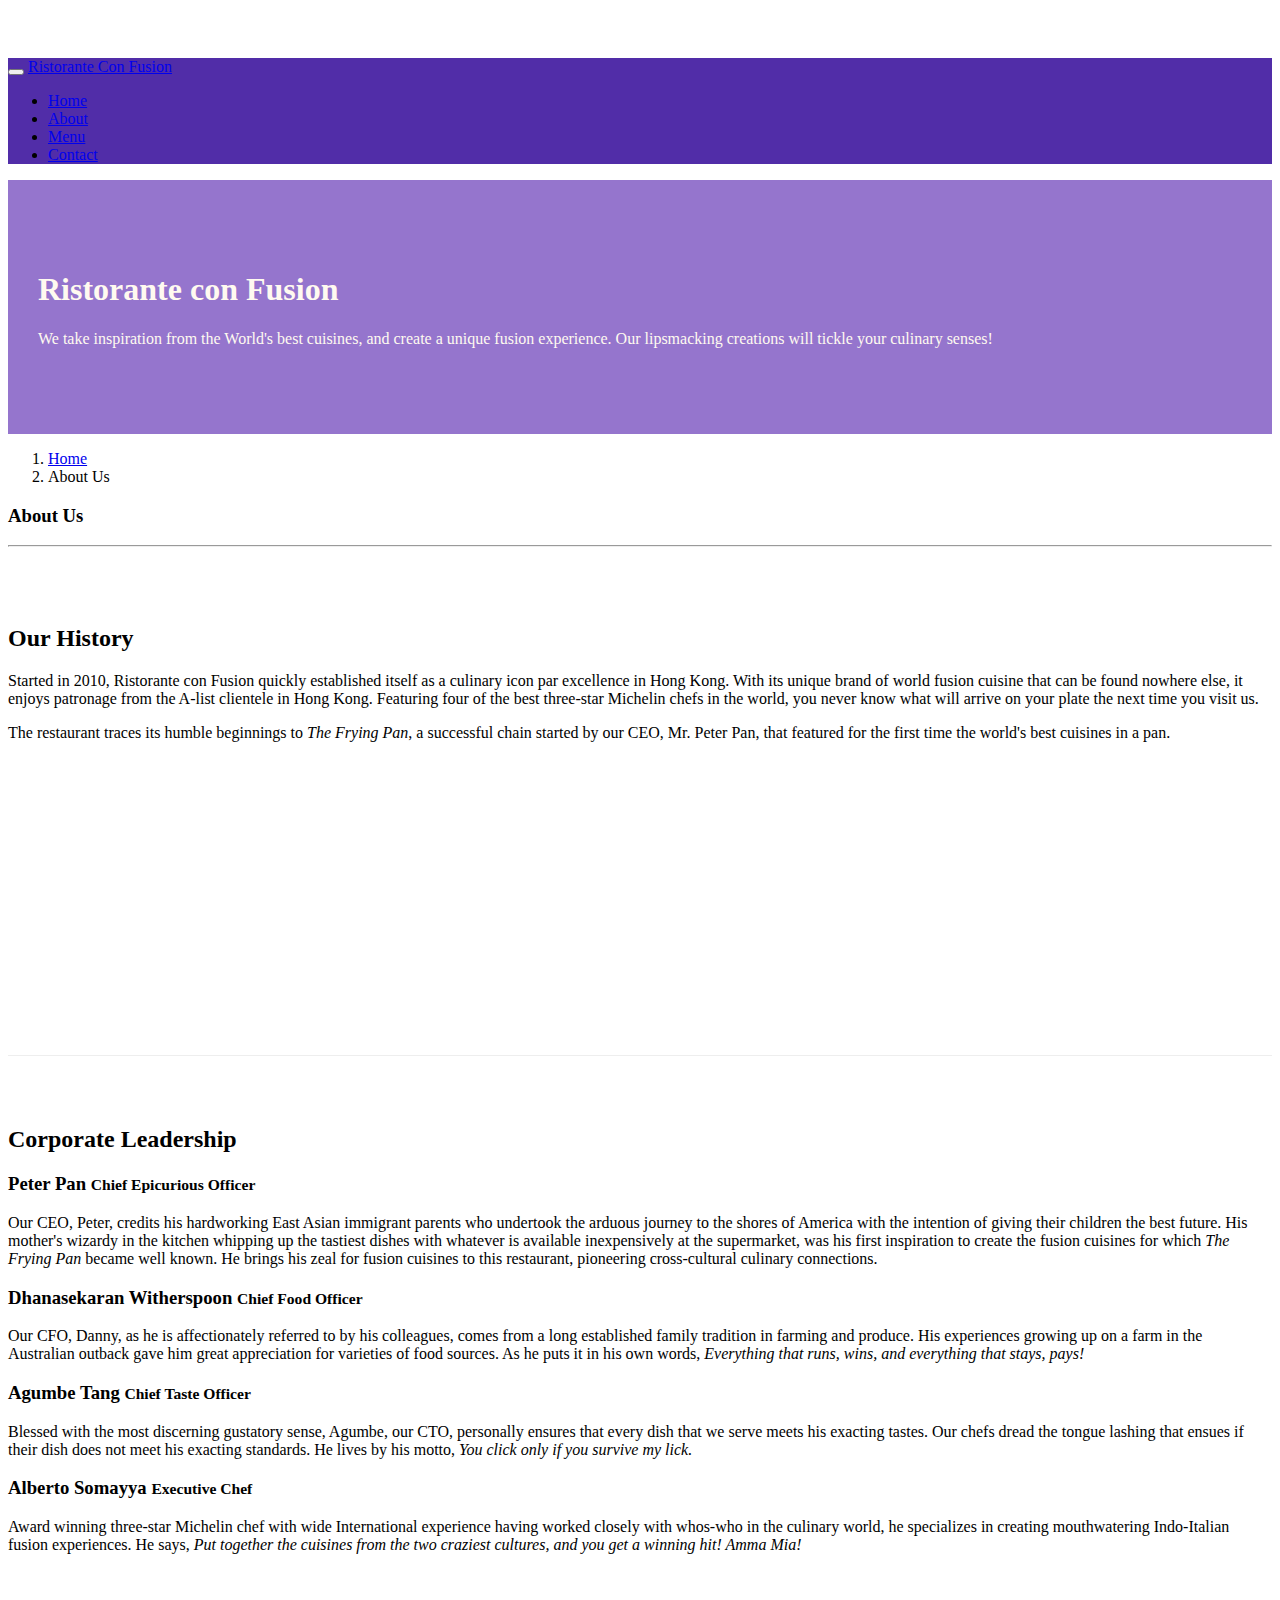
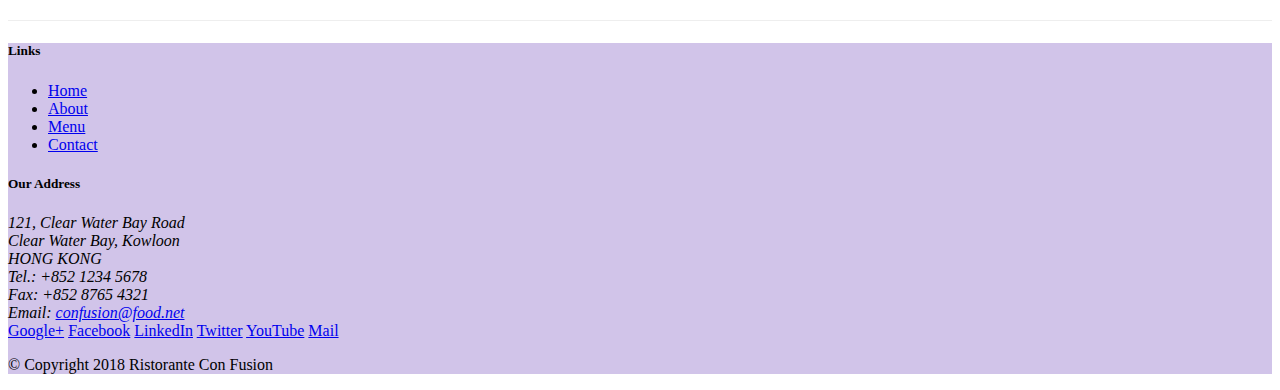
==== aboutus.html @ 5068d228 "NavBars and Breadcrumbs" ====
<!DOCTYPE html>
<html lang="en">

<head>
    <meta charset="utf-8">
    <meta name="viewport" content="width=device-width, initial-scale=1, shrink-to-fit=no">
    <meta http-equiv="x-ua-compatible" content="ie=edge">

    <!-- Bootstrap CSS -->
<link rel="stylesheet" href="node_modules/bootstrap/dist/css/bootstrap.min.css"> 
<link rel="stylesheet" href="css/styles.css">


    <title>Ristorante Con Fusion: About Us</title>

   

</head>

<body>

    <nav class="navbar navbar-dark navbar-expand-sm fixed-top">
        <div class="container">
            <button class="navbar-toggler" type="button" data-toggle="collapse" data-target="#Navbar">
                <span class="navbar-toggler-icon"></span>
            </button>

            <a class="navbar-brand mr-auto" href="./index.html">Ristorante Con Fusion</a>
                <div class="collapse navbar-collapse" id="Navbar">
                    <ul class="navbar-nav mr-auto"> <!--mr-auto is the left margin-->

                        <li class="nav-item "> <a class="nav-link" href="./index.html">Home</a></li>
                        <li class="nav-item active"> <a class="nav-link" href="#">About</a></li>
                        <li class="nav-item"> <a class="nav-link" href="#">Menu</a></li>
                        <li class="nav-item"> <a class="nav-link" href="#">Contact</a></li>

                    </ul>
             </div>
        </div>

    </nav>

    <header class="jumbotron">
        <div class="container">
            <div class="row row-header">
                <div class="col-12 col-sm-6">
                    <h1>Ristorante con Fusion</h1>
                    <p>We take inspiration from the World's best cuisines, and create a unique fusion experience. Our lipsmacking creations will tickle your culinary senses!</p>
                </div>
                <div class="col-12 col-sm">
                </div>
            </div>
        </div>
    </header>

    <div class = "container">
        <div class = "row">
            <ol class = "col-12 breadcrumb">
                <li class = "breadcrumb-item"><a href="./index.html">Home</a></li>
                <li class = "breadcrumb-item active"><a> About Us</a>
            </ol>
            <div >
               <h3>About Us</h3>
               <hr>
            </div>
        </div>

        <div class="row row-content">
            <div class = "col-12 col-sm-6">
                <h2>Our History</h2>
                <p>Started in 2010, Ristorante con Fusion quickly established itself as a culinary icon par excellence in Hong Kong. With its unique brand of world fusion cuisine that can be found nowhere else, it enjoys patronage from the A-list clientele in Hong Kong.  Featuring four of the best three-star Michelin chefs in the world, you never know what will arrive on your plate the next time you visit us.</p>
                <p>The restaurant traces its humble beginnings to <em>The Frying Pan</em>, a successful chain started by our CEO, Mr. Peter Pan, that featured for the first time the world's best cuisines in a pan.</p>
            </div>
            <div>
            </div>
        </div>


        <div  class="row row-content">
            <div class="col-12">
                <h2>Corporate Leadership</h2>
                <h3>Peter Pan <small>Chief Epicurious Officer</small></h3>
                <p class = "d-none d-sm-block">Our CEO, Peter, credits his hardworking East Asian immigrant parents who undertook the arduous journey to the shores of America with the intention of giving their children the best future. His mother's wizardy in the kitchen whipping up the tastiest dishes with whatever is available inexpensively at the supermarket, was his first inspiration to create the fusion cuisines for which <em>The Frying Pan</em> became well known. He brings his zeal for fusion cuisines to this restaurant, pioneering cross-cultural culinary connections.</p>
                <h3>Dhanasekaran Witherspoon <small>Chief Food Officer</small></h3>
                <p class = "d-none d-sm-block">Our CFO, Danny, as he is affectionately referred to by his colleagues, comes from a long established family tradition in farming and produce. His experiences growing up on a farm in the Australian outback gave him great appreciation for varieties of food sources. As he puts it in his own words, <em>Everything that runs, wins, and everything that stays, pays!</em></p>
                <h3>Agumbe Tang <small>Chief Taste Officer</small></h3>
                <p class = "d-none d-sm-block">Blessed with the most discerning gustatory sense, Agumbe, our CTO, personally ensures that every dish that we serve meets his exacting tastes. Our chefs dread the tongue lashing that ensues if their dish does not meet his exacting standards. He lives by his motto, <em>You click only if you survive my lick.</em></p>
                <h3>Alberto Somayya <small>Executive Chef</small></h3>
                <p class = "d-none d-sm-block">Award winning three-star Michelin chef with wide International experience having worked closely with whos-who in the culinary world, he specializes in creating mouthwatering Indo-Italian fusion experiences. He says, <em>Put together the cuisines from the two craziest cultures, and you get a winning hit! Amma Mia!</em></p>
            </div>
       </div>

    </div>

    <footer class="footer">
        <div class="container">
            <div class="row">             
                <div class="col-4 offset-1 col-sm-2">
                    <h5>Links</h5>
                    <ul class="list-unstyled">
                        <li><a href="./index.html">Home</a></li>
                        <li><a href="#">About</a></li>
                        <li><a href="#">Menu</a></li>
                        <li><a href="#">Contact</a></li>
                    </ul>
                </div>
                <div class="col-7 col-sm-5">
                    <h5>Our Address</h5>
                    <address>
		              121, Clear Water Bay Road<br>
		              Clear Water Bay, Kowloon<br>
		              HONG KONG<br>
		              Tel.: +852 1234 5678<br>
		              Fax: +852 8765 4321<br>
		              Email: <a href="mailto:confusion@food.net">confusion@food.net</a>
		           </address>
                </div>
                <div class="col-12 col-sm-4 align-self-center">
                    <div class="text-center">
                        <a href="http://google.com/+">Google+</a>
                        <a href="http://www.facebook.com/profile.php?id=">Facebook</a>
                        <a href="http://www.linkedin.com/in/">LinkedIn</a>
                        <a href="http://twitter.com/">Twitter</a>
                        <a href="http://youtube.com/">YouTube</a>
                        <a href="mailto:">Mail</a>
                    </div>
                </div>
           </div>
           <div class="row justify-content-center">             
                <div class="col-auto">
                    <p>© Copyright 2018 Ristorante Con Fusion</p>
                </div>
           </div>
        </div>
    </footer>
    <!-- jQuery first, then Popper.js, then Bootstrap JS. -->
 <script src="node_modules/jquery/dist/jquery.slim.min.js"></script>
 <script src="node_modules/popper.js/dist/umd/popper.min.js"></script>
 <script src="node_modules/bootstrap/dist/js/bootstrap.min.js"></script>
</body>

</html>
---- css/styles.css ----
.row-header {
    margin: 0px auto;
    padding: 0px auto;
}

.row-content {
    margin: 0px auto;
    padding: 50px 0px 50px 0px;
    border-bottom: 1px ridge;
    min-height: 400px;
}

.footer {
    background-color: #D1C4E9;
    margin: 0px auto;
    padding: 20 px 0px 20px 0px;
}

.jumbotron {
    padding: 70px 30px 70px 30px;
    margin: 0px auto;
    background: #9575CD;
    color: floralwhite;

}

.address {
    font-size: 80%;
    margin: 0px;color: #0f0f0f;
}

body{
    padding: 50px 0px 0px 0px;
    z-index: 0;

}

.navbar-dark{
    background-color: #512da8;
}
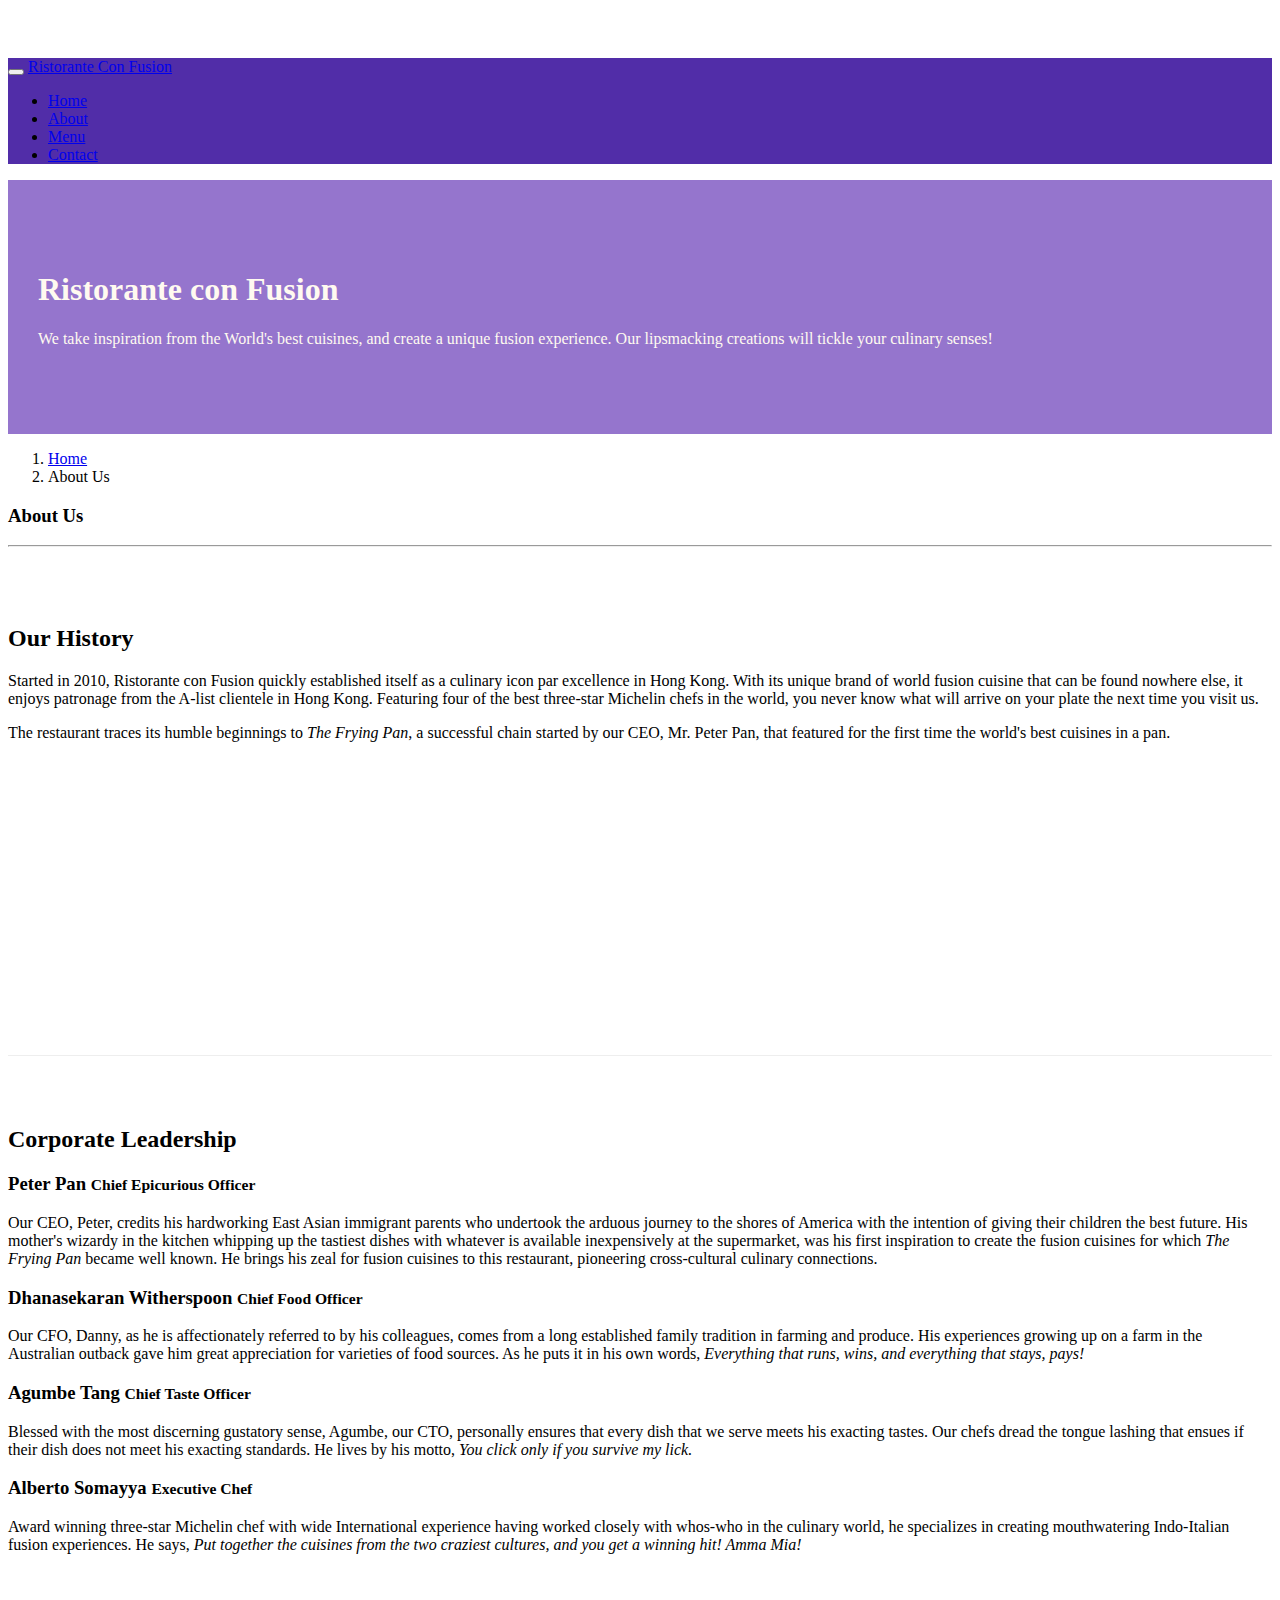
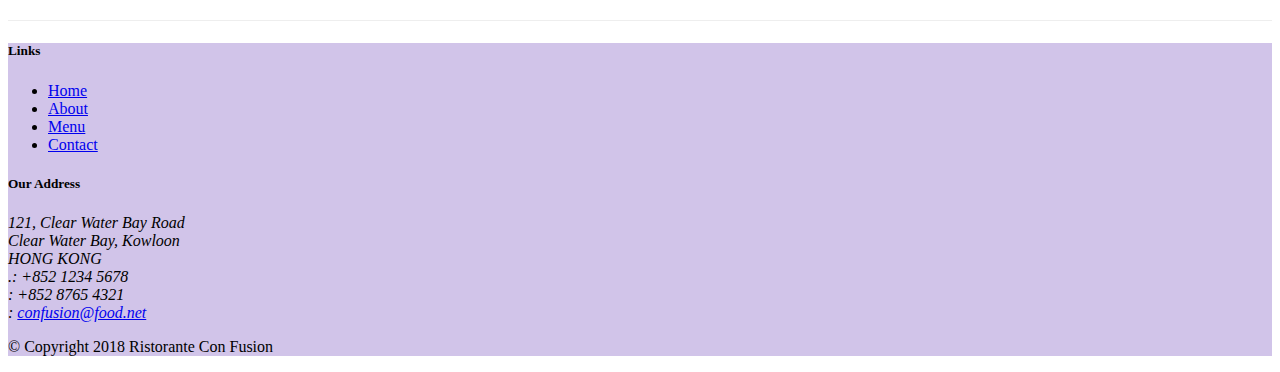
==== commit 6339b531: "Icon Fonts" ====
--- a/aboutus.html
+++ b/aboutus.html
@@ -8,6 +8,8 @@
 
     <!-- Bootstrap CSS -->
 <link rel="stylesheet" href="node_modules/bootstrap/dist/css/bootstrap.min.css"> 
+<link rel="stylesheet" href="node_modules/font-awesome/css/font-awesome.min.css"> 
+<link rel="stylesheet" href="node_modules/bootstrap-social/bootstrap-social.css">
 <link rel="stylesheet" href="css/styles.css">
 
 
@@ -29,10 +31,10 @@
                 <div class="collapse navbar-collapse" id="Navbar">
                     <ul class="navbar-nav mr-auto"> <!--mr-auto is the left margin-->
 
-                        <li class="nav-item "> <a class="nav-link" href="./index.html">Home</a></li>
-                        <li class="nav-item active"> <a class="nav-link" href="#">About</a></li>
-                        <li class="nav-item"> <a class="nav-link" href="#">Menu</a></li>
-                        <li class="nav-item"> <a class="nav-link" href="#">Contact</a></li>
+                        <li class="nav-item "> <a class="nav-link" href="./index.html"> <span class= "fa fa-home fa-lg"></span> Home</a></li>
+                        <li class="nav-item active"> <a class="nav-link" href="#"><span class= "fa fa-info fa-lg"></span> About</a></li>
+                        <li class="nav-item"> <a class="nav-link" href="#"><span class= "fa fa-list fa-lg"></span> Menu</a></li>
+                        <li class="nav-item"> <a class="nav-link" href="#"><span class= "fa fa-address-card fa-lg"></span> Contact</a></li>
 
                     </ul>
              </div>
@@ -55,6 +57,8 @@
 
     <div class = "container">
         <div class = "row">
+
+            <!--Breadcrumb-->
             <ol class = "col-12 breadcrumb">
                 <li class = "breadcrumb-item"><a href="./index.html">Home</a></li>
                 <li class = "breadcrumb-item active"><a> About Us</a>
@@ -110,19 +114,19 @@
 		              121, Clear Water Bay Road<br>
 		              Clear Water Bay, Kowloon<br>
 		              HONG KONG<br>
-		              Tel.: +852 1234 5678<br>
-		              Fax: +852 8765 4321<br>
-		              Email: <a href="mailto:confusion@food.net">confusion@food.net</a>
+		              <i class="fa fa-phone fa-lg"></i>.: +852 1234 5678<br>
+		              <i class="fa fa-fax fa-lg"></i>: +852 8765 4321<br>
+		              <i class="fa fa-envelope fa-lg"></i>: <a href="mailto:confusion@food.net">confusion@food.net</a>
 		           </address>
                 </div>
                 <div class="col-12 col-sm-4 align-self-center">
                     <div class="text-center">
-                        <a href="http://google.com/+">Google+</a>
-                        <a href="http://www.facebook.com/profile.php?id=">Facebook</a>
-                        <a href="http://www.linkedin.com/in/">LinkedIn</a>
-                        <a href="http://twitter.com/">Twitter</a>
-                        <a href="http://youtube.com/">YouTube</a>
-                        <a href="mailto:">Mail</a>
+                        <a class="btn btn-social-icon btn-google" href="http://google.com/+"><i class="fa fa-google-plus fa-lg"></i></a>
+                        <a class="btn btn-social-icon btn-facebook" href="http://www.facebook.com/profile.php?id="><i class="fa fa-facebook fa-lg"></i></a>
+                        <a class="btn btn-social-icon btn-linkedin" href="http://www.linkedin.com/in/"> <i class="fa fa-linkedin fa-lg"></i></a>
+                        <a class="btn btn-social-icon btn-twitter" href="http://twitter.com/"><i class="fa fa-twitter fa-lg"></i></a>
+                        <a class="btn btn-social-icon btn-google" href="http://youtube.com/"><i class="fa fa-youtube fa-lg"></i></a>
+                        <a class="btn btn-social-icon"  href="mailto:"> <i class= "fa fa-envelope-o fa-lg"></i></a>
                     </div>
                 </div>
            </div>
